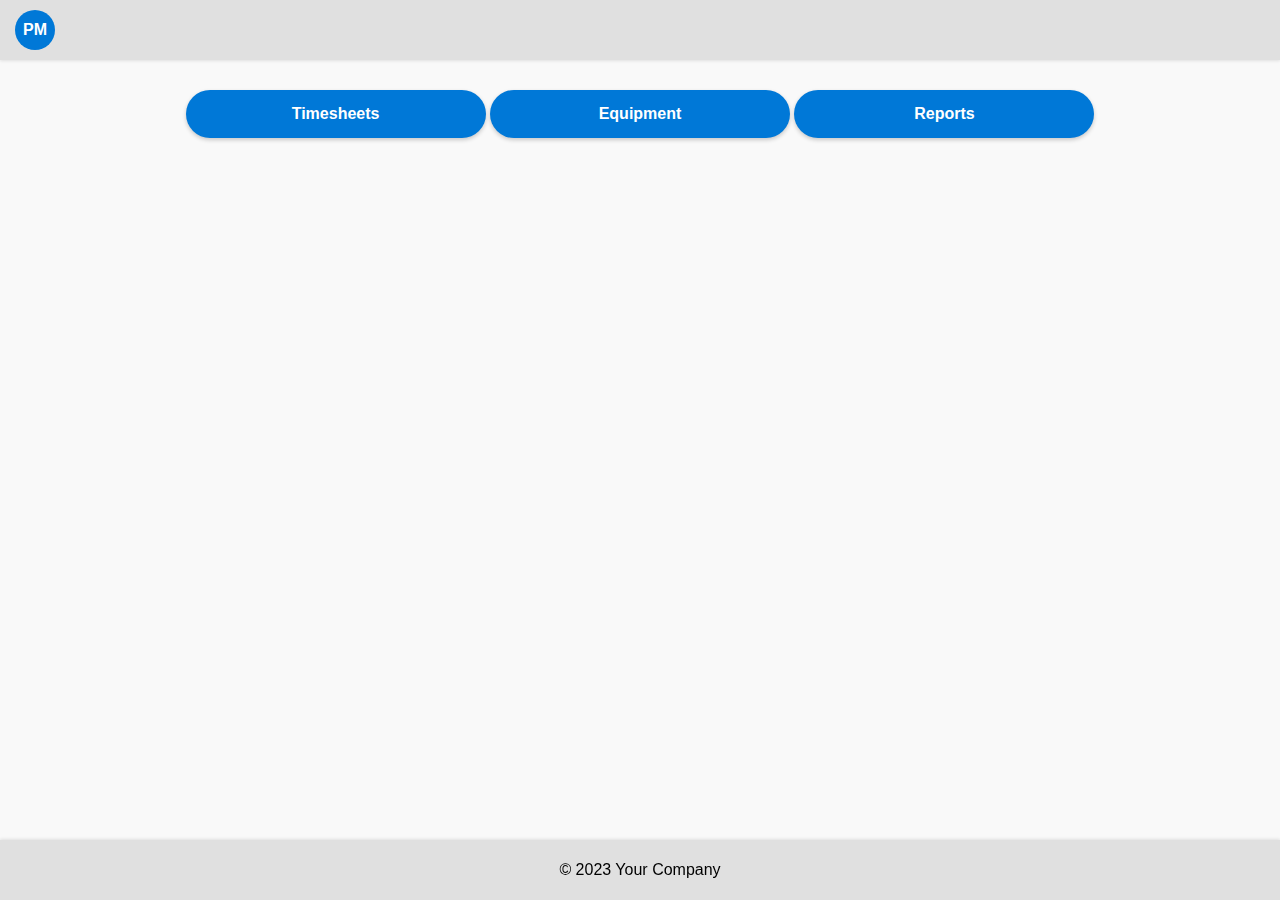
==== Index.html @ 9d8ef331 "Add files via upload" ====
<!DOCTYPE html>
<html lang="en">
<head>
    <meta charset="UTF-8">
    <meta name="viewport" content="width=device-width, initial-scale=1.0">
    <title>Mobile Design</title>
    <script>
        class HeaderComponent extends HTMLElement {
            constructor() {
                super();
                this.attachShadow({ mode: 'open' });
                this.shadowRoot.innerHTML = `
                    <style>
                        .header {
                            background-color: #e0e0e0;
                            height: 60px;
                            display: flex;
                            align-items: center;
                            padding: 0 15px;
                            box-shadow: 0 1px 3px rgba(0, 0, 0, 0.1);
                        }

                        .user-icon {
                            width: 40px;
                            height: 40px;
                            background-color: #0078d7;
                            color: white;
                            font-weight: bold;
                            display: flex;
                            align-items: center;
                            justify-content: center;
                            border-radius: 50%;
                        }
                    </style>
                    <div class="header">
                        <div class="user-icon">PM</div>
                    </div>
                `;
            }
        }

        class FooterComponent extends HTMLElement {
            constructor() {
                super();
                this.attachShadow({ mode: 'open' });
                this.shadowRoot.innerHTML = `
                    <style>
                        .footer {
                            background-color: #e0e0e0;
                            height: 60px;
                            position: fixed;
                            bottom: 0;
                            width: 100%;
                            display: flex;
                            justify-content: center;
                            align-items: center;
                            box-shadow: 0 -1px 3px rgba(0, 0, 0, 0.1);
                        }
                    </style>
                    <div class="footer">
                        <p>&copy; 2023 Your Company</p>
                    </div>
                `;
            }
        }

        customElements.define('header-component', HeaderComponent);
        customElements.define('footer-component', FooterComponent);

        document.addEventListener('DOMContentLoaded', () => {
            document.querySelector('.button-timesheets').addEventListener('click', () => {
                window.location.href = 'Timesheets.html';
            });
        });
    </script>
    <style>
        body {
            margin: 0;
            font-family: Arial, sans-serif;
            background-color: #f9f9f9;
        }

        .container {
            text-align: center;
            padding: 20px;
        }

        .button {
            width: 80%;
            max-width: 300px;
            padding: 15px;
            margin: 10px auto;
            background-color: #0078d7;
            color: white;
            border: none;
            border-radius: 25px;
            font-size: 16px;
            font-weight: bold;
            cursor: pointer;
            box-shadow: 0 2px 4px rgba(0, 0, 0, 0.2);
        }

        .button:hover {
            background-color: #005bb5;
        }
    </style>
</head>
<body>
    <header-component></header-component>

    <div class="container">
        <button class="button button-timesheets">Timesheets</button>
        <button class="button">Equipment</button>
        <button class="button">Reports</button>
    </div>

    <footer-component></footer-component>
</body>
</html>
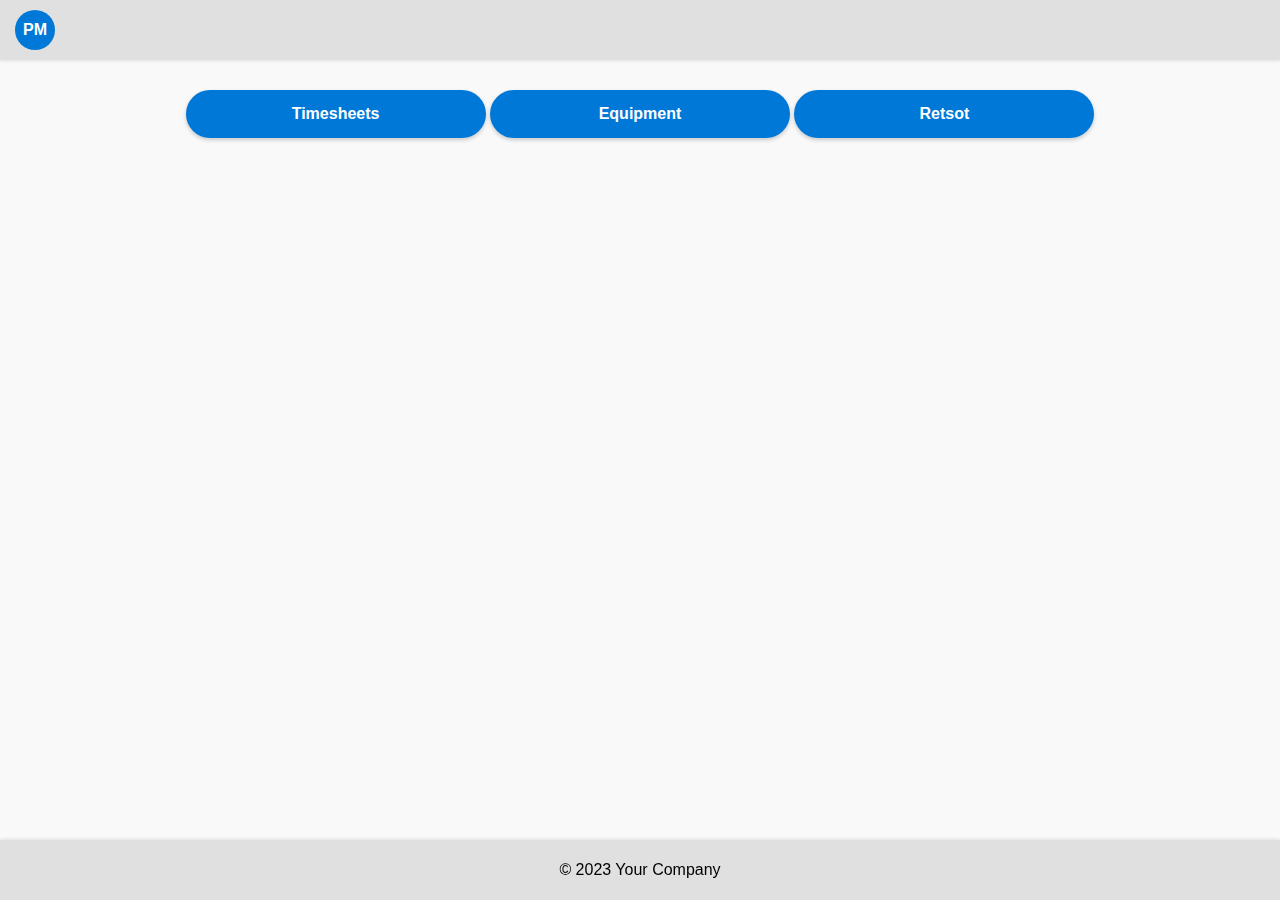
==== commit 71635dd2: "Update Index.html" ====
--- a/Index.html
+++ b/Index.html
@@ -111,7 +111,7 @@
     <div class="container">
         <button class="button button-timesheets">Timesheets</button>
         <button class="button">Equipment</button>
-        <button class="button">Reports</button>
+        <button class="button">Retsot</button>
     </div>
 
     <footer-component></footer-component>
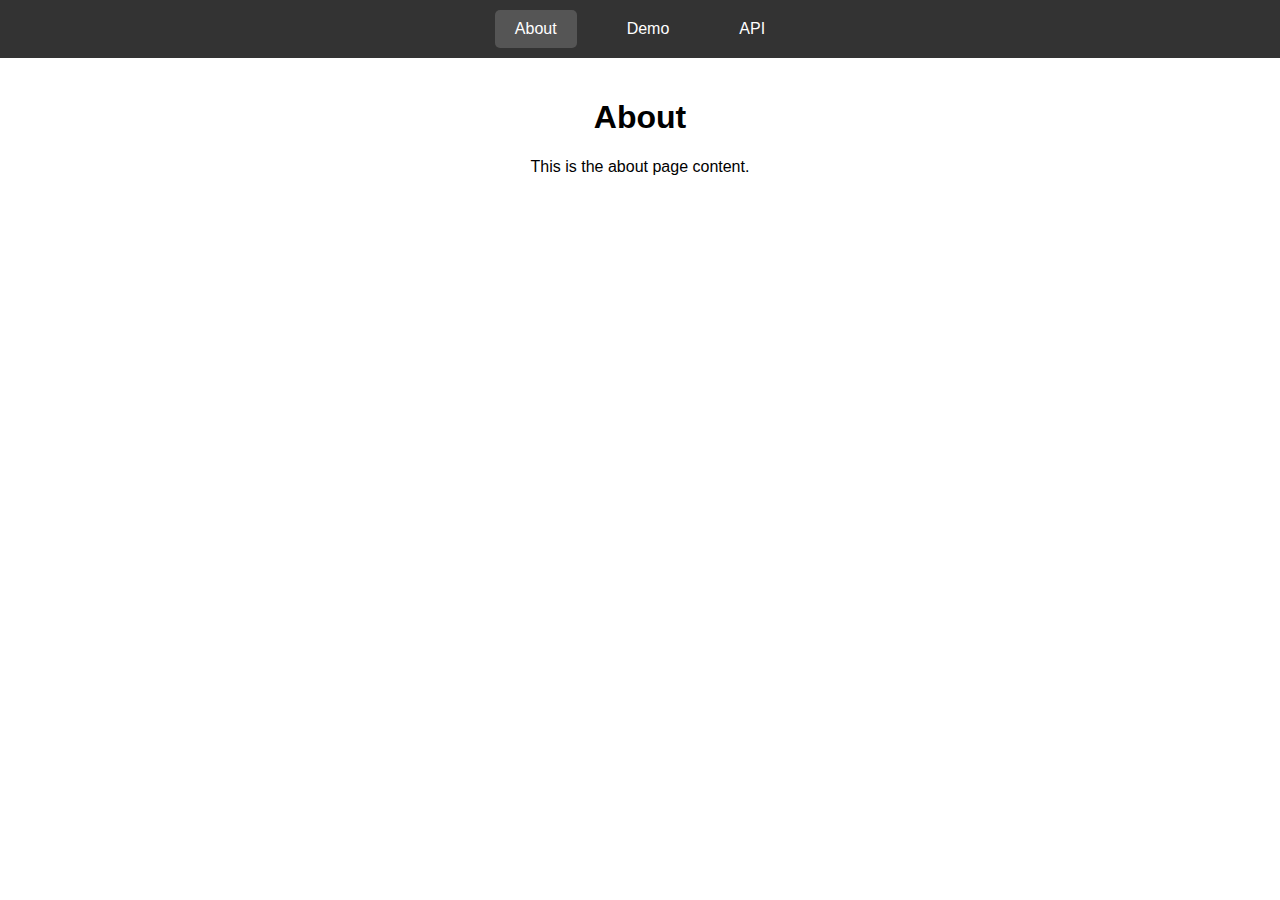
==== commit 0dc10517: "reupload" ====
--- a/Index.html
+++ b/Index.html
@@ -1,119 +1,108 @@
-<!DOCTYPE html>
-<html lang="en">
-<head>
-    <meta charset="UTF-8">
-    <meta name="viewport" content="width=device-width, initial-scale=1.0">
-    <title>Mobile Design</title>
-    <script>
-        class HeaderComponent extends HTMLElement {
-            constructor() {
-                super();
-                this.attachShadow({ mode: 'open' });
-                this.shadowRoot.innerHTML = `
-                    <style>
-                        .header {
-                            background-color: #e0e0e0;
-                            height: 60px;
-                            display: flex;
-                            align-items: center;
-                            padding: 0 15px;
-                            box-shadow: 0 1px 3px rgba(0, 0, 0, 0.1);
-                        }
-
-                        .user-icon {
-                            width: 40px;
-                            height: 40px;
-                            background-color: #0078d7;
-                            color: white;
-                            font-weight: bold;
-                            display: flex;
-                            align-items: center;
-                            justify-content: center;
-                            border-radius: 50%;
-                        }
-                    </style>
-                    <div class="header">
-                        <div class="user-icon">PM</div>
-                    </div>
-                `;
-            }
-        }
-
-        class FooterComponent extends HTMLElement {
-            constructor() {
-                super();
-                this.attachShadow({ mode: 'open' });
-                this.shadowRoot.innerHTML = `
-                    <style>
-                        .footer {
-                            background-color: #e0e0e0;
-                            height: 60px;
-                            position: fixed;
-                            bottom: 0;
-                            width: 100%;
-                            display: flex;
-                            justify-content: center;
-                            align-items: center;
-                            box-shadow: 0 -1px 3px rgba(0, 0, 0, 0.1);
-                        }
-                    </style>
-                    <div class="footer">
-                        <p>&copy; 2023 Your Company</p>
-                    </div>
-                `;
-            }
-        }
-
-        customElements.define('header-component', HeaderComponent);
-        customElements.define('footer-component', FooterComponent);
-
-        document.addEventListener('DOMContentLoaded', () => {
-            document.querySelector('.button-timesheets').addEventListener('click', () => {
-                window.location.href = 'Timesheets.html';
-            });
-        });
-    </script>
-    <style>
-        body {
-            margin: 0;
-            font-family: Arial, sans-serif;
-            background-color: #f9f9f9;
-        }
-
-        .container {
-            text-align: center;
-            padding: 20px;
-        }
-
-        .button {
-            width: 80%;
-            max-width: 300px;
-            padding: 15px;
-            margin: 10px auto;
-            background-color: #0078d7;
-            color: white;
-            border: none;
-            border-radius: 25px;
-            font-size: 16px;
-            font-weight: bold;
-            cursor: pointer;
-            box-shadow: 0 2px 4px rgba(0, 0, 0, 0.2);
-        }
-
-        .button:hover {
-            background-color: #005bb5;
-        }
-    </style>
-</head>
-<body>
-    <header-component></header-component>
-
-    <div class="container">
-        <button class="button button-timesheets">Timesheets</button>
-        <button class="button">Equipment</button>
-        <button class="button">Retsot</button>
-    </div>
-
-    <footer-component></footer-component>
-</body>
-</html>
+<!DOCTYPE html>
+<html lang="en">
+<head>
+  <meta charset="UTF-8">
+  <meta name="viewport" content="width=device-width, initial-scale=1.0">
+  <title>Tabbed Navigation</title>
+  <style>
+    body {
+      font-family: Arial, sans-serif;
+      margin: 0;
+      padding: 0;
+      display: flex;
+      flex-direction: column;
+      align-items: center;
+    }
+
+    nav {
+      display: flex;
+      justify-content: center;
+      background-color: #333;
+      width: 100%;
+      padding: 10px 0;
+    }
+    nav a {
+      color: white;
+      text-decoration: none;
+      margin: 0 15px;
+      padding: 10px 20px;
+    }
+    nav a:hover, nav a.active {
+      background-color: #555;
+      border-radius: 5px;
+    }
+
+    /* Usunięto max-width: 400px */
+    .tab-content {
+      display: none;
+      width: 100%;
+      margin: 20px auto;
+      text-align: center;
+    }
+    .tab-content.active {
+      display: block;
+    }
+
+    /* Kontener w sekcji Demo:
+       - aspect-ratio 9:16 (szerokość:wysokość)
+       - maks. wysokość 80% okna przeglądarki
+    */
+    #demo-container {
+      position: relative;
+      aspect-ratio: 9 / 16;  /* 9 szerokości : 16 wysokości */
+      max-height: 80vh;      /* Ograniczenie do 80% wysokości ekranu */
+      width: auto;           /* szerokość będzie wyliczana z aspect-ratio */
+      margin: 0 auto;        /* wyśrodkuj w poziomie */
+      background: #f0f0f0;
+      border-radius: 20px;
+      box-shadow: 0 4px 8px rgba(0, 0, 0, 0.2);
+      overflow: hidden;
+    }
+
+    #demo-container iframe {
+      position: absolute;
+      top: 0;
+      left: 0;
+      width: 100%;
+      height: 100%;
+      border: none;
+    }
+  </style>
+</head>
+<body>
+  <nav>
+    <a href="#about" class="tab-link active" onclick="showTab('about')">About</a>
+    <a href="#demo" class="tab-link" onclick="showTab('demo')">Demo</a>
+    <a href="#api" class="tab-link" onclick="showTab('api')">API</a>
+  </nav>
+
+  <div id="about" class="tab-content active">
+    <h1>About</h1>
+    <p>This is the about page content.</p>
+  </div>
+
+  <div id="demo" class="tab-content">
+    <div id="demo-container">
+      <iframe src="MainPage.html"></iframe>
+    </div>
+  </div>
+
+  <div id="api" class="tab-content">
+    <h1>API</h1>
+    <p>This is the API page content.</p>
+  </div>
+
+  <script>
+    function showTab(tabId) {
+      document.querySelectorAll('.tab-content').forEach(tab => {
+        tab.classList.remove('active');
+      });
+      document.querySelectorAll('.tab-link').forEach(link => {
+        link.classList.remove('active');
+      });
+      document.getElementById(tabId).classList.add('active');
+      document.querySelector(`a[href="#${tabId}"]`).classList.add('active');
+    }
+  </script>
+</body>
+</html>
